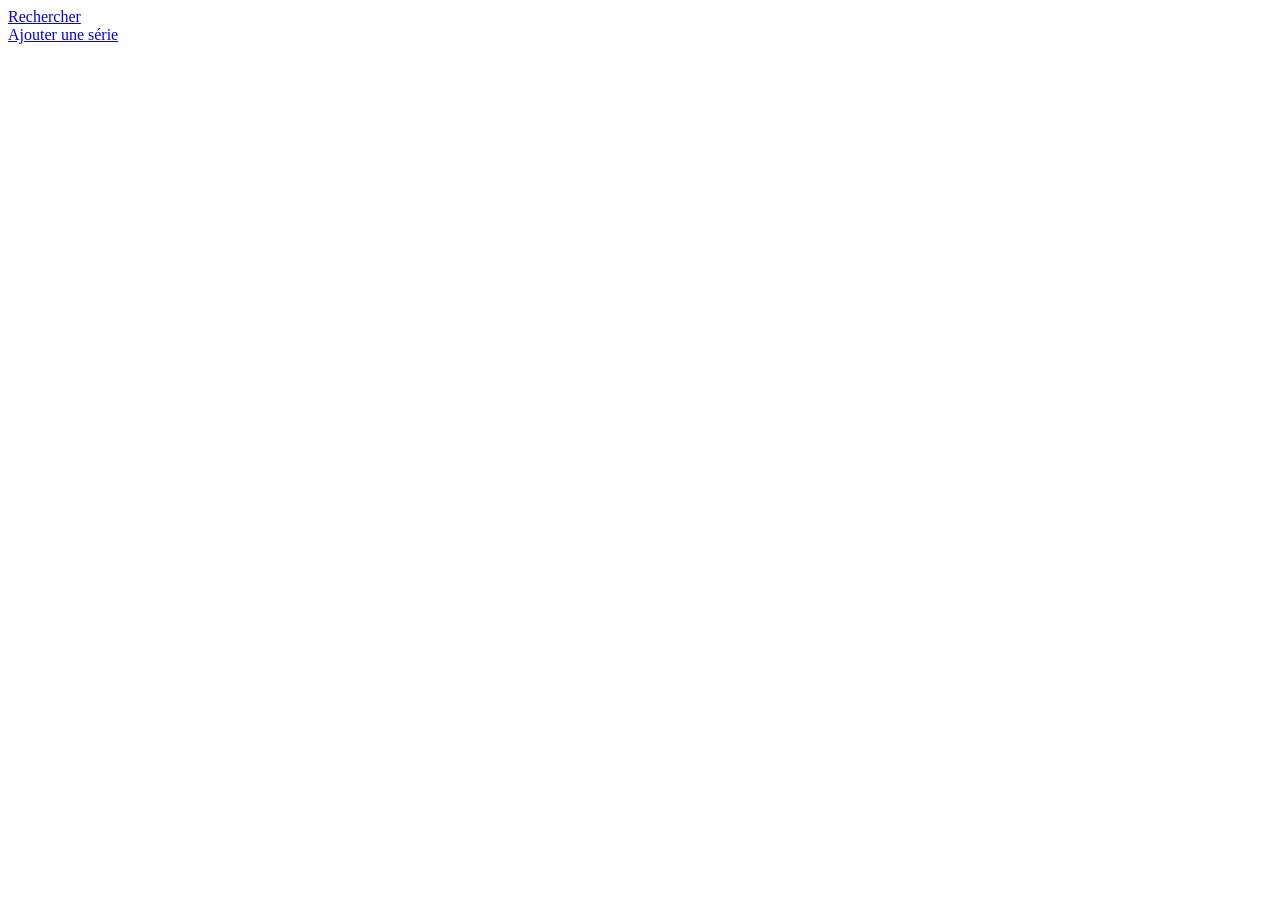
==== MyApp/index.html @ 7efa93f7 "je peux maintenant insérer des données (ce n'est pas encore parfait), la base de données a été légér" ====
<html>
    <head>
        <meta charset="utf-8">
    </head>

    <body>

        <a href="html/select.html">Rechercher</a>
        <br>
        <a href="html/insert.html">Ajouter une série</a>
    </body>


</html>
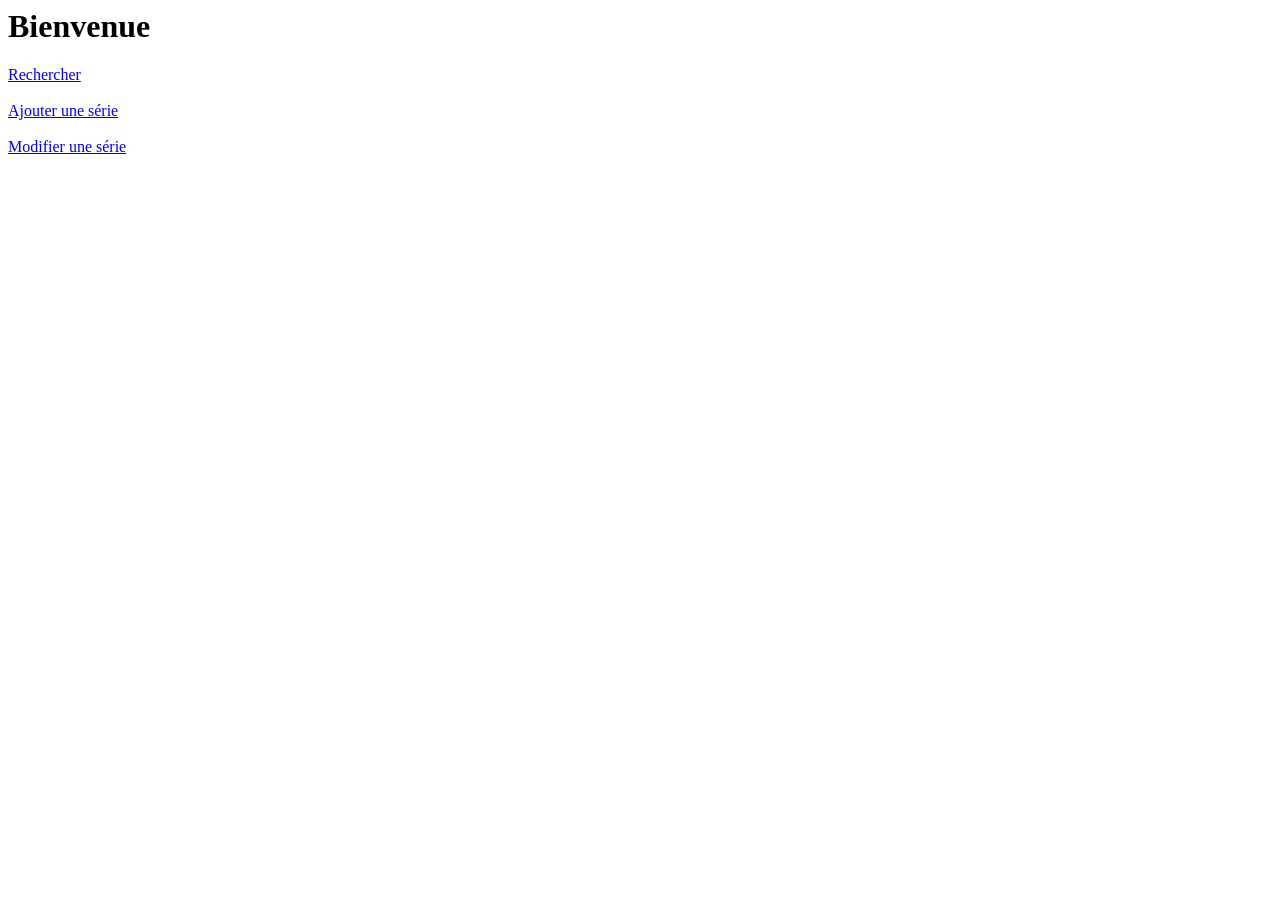
==== commit 351da818: "finalisation de l'insertion dans les tables pour les donnes obligatoires, réglages de quelques probl" ====
--- a/MyApp/index.html
+++ b/MyApp/index.html
@@ -5,9 +5,15 @@
 
     <body>
 
+        <h1>Bienvenue</h1>
+
         <a href="html/select.html">Rechercher</a>
         <br>
+        <br>
         <a href="html/insert.html">Ajouter une série</a>
+        <br>
+        <br>
+        <a href="html/modif.html">Modifier une série</a>
     </body>
 
 
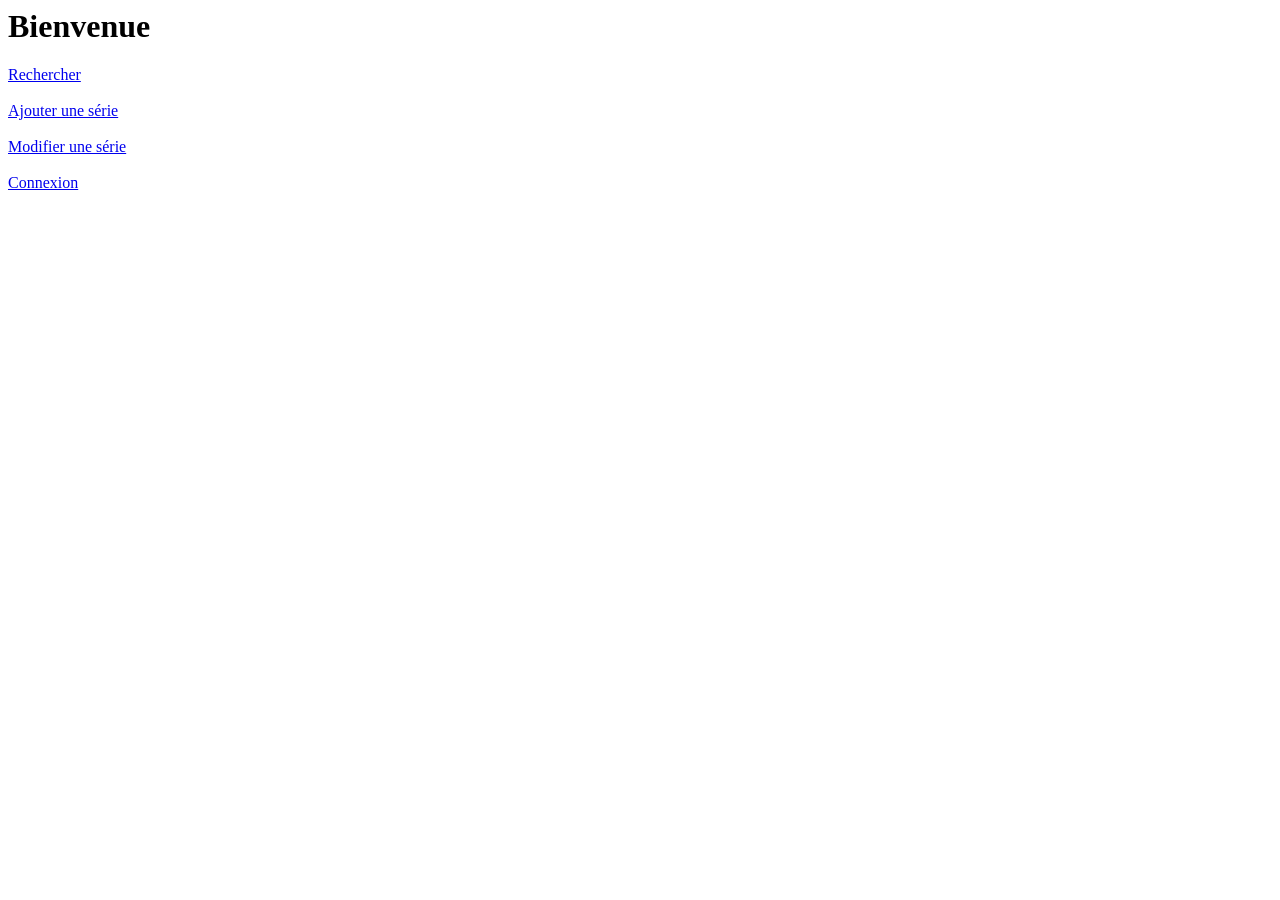
==== commit 90c89efa: "on peut maintenant se connecter mais pas encore s'inscrire, la bdd a été modifiée pour gérer les use" ====
--- a/MyApp/index.html
+++ b/MyApp/index.html
@@ -14,6 +14,9 @@
         <br>
         <br>
         <a href="html/modif.html">Modifier une série</a>
+        <br>
+        <br>
+        <a href="php/connexion_user.php">Connexion</a>
     </body>
 
 
